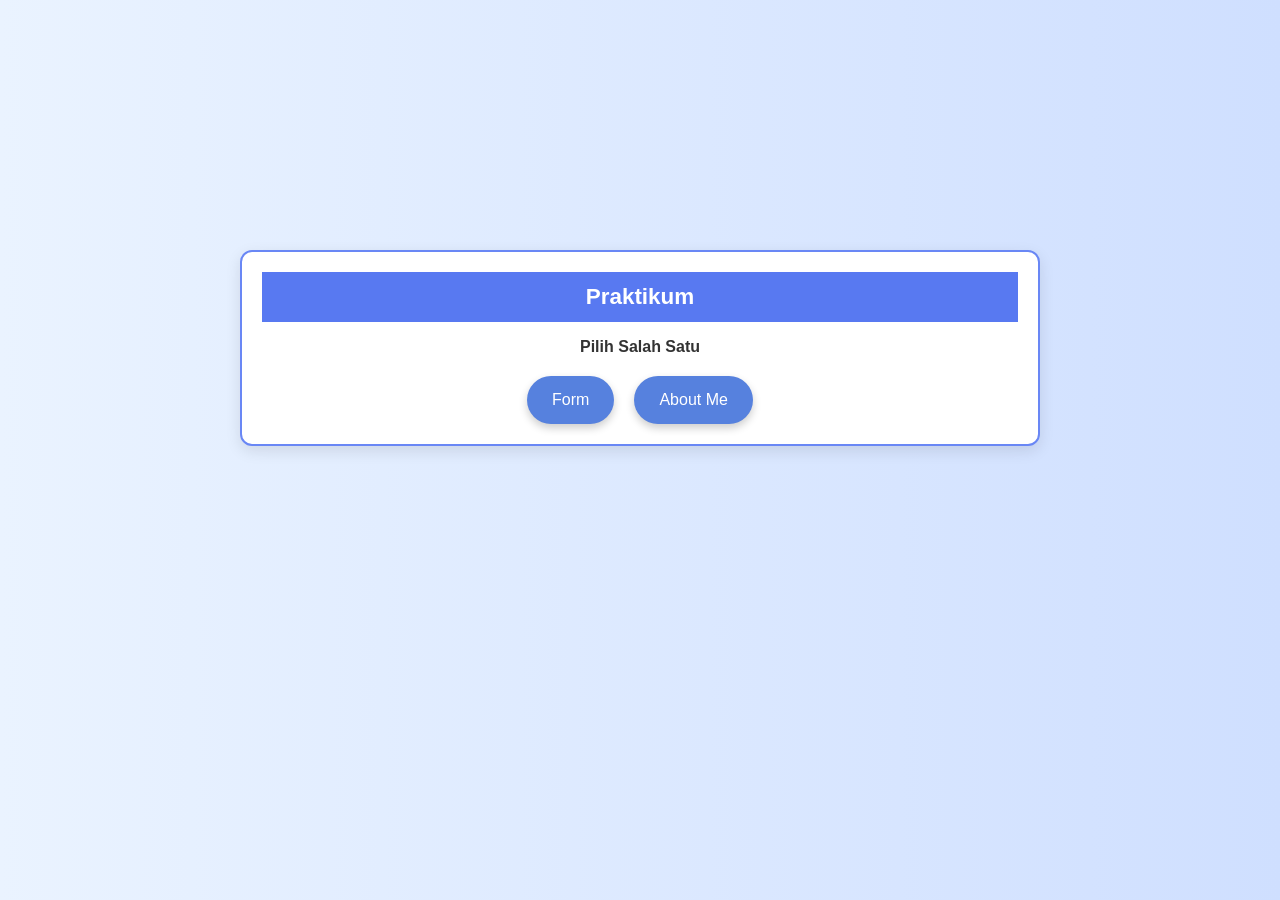
==== index.html @ 87f0511c "first commit" ====
<!DOCTYPE html>
<html>
<head>
  <title>Halaman Utama</title>
  <link rel="stylesheet" href="style.css">
</head>
<body>
  <section>
    <div class="box">
      <h3>Praktikum</h3>
    </div>
    <p><strong>Pilih Salah Satu</strong></p>
    <div class="btn">
      <button class="pendaftaran"><a href="form.html">Form</a></button>
      <button class="pendaftaran"><a href="about_me.html">About Me</a></button>
    </div>
  </section>
</body>
</html>
---- style.css ----
/* BODY */
body {
    font-family: 'Segoe UI', Tahoma, Geneva, Verdana, sans-serif;
    background: linear-gradient(to right, #eaf3ff, #cfdfff);
    color: #333333;
    text-align: center;
    margin: 0;
    padding: 0;
  }
  
  /* HEADER / JUDUL BOX */
  .box {
    width: 100%;
    height: 50px;
    background-color: #5879f1; /* disesuaikan dengan tema biru */
    color: #ffffff;
    display: flex;
    align-items: center;
    justify-content: center;
    font-size: 1.2em;
    font-weight: 600;
  }
  
  /* SECTION UTAMA */
  section {
    text-align: center;
    border: 2px solid #6987f5; /* disesuaikan dengan aksen biru */
    box-sizing: border-box;
    margin: 250px auto;
    padding: 20px;
    border-radius: 12px;
    max-width: 800px;
    background-color: #ffffff;
    box-shadow: 0 5px 15px rgba(0, 0, 0, 0.1);
  }
  

/* UMUM: Ganti font dan hilangkan garis bawah link */
body {
  font-family: 'Poppins', sans-serif;
  margin: 0;
  padding: 0;
}

a {
  text-decoration: none;
  font-family: 'Poppins', sans-serif;
  color: inherit;
  transition: color 0.3s ease;
}

a:hover {
  color: #5681de;
}

/* TOMBOL PENDAFTARAN */
.pendaftaran {
  background-color: #5681de; /* sesuai tema biru tua */
  color: white;
  display: inline-block;
  padding: 15px 25px; /* menggantikan fixed width/height dengan padding */
  font-size: 1em;
  text-align: center;
  border: none;
  border-radius: 50px;
  cursor: pointer;
  transition: all 0.3s ease;
  box-shadow: 0 4px 8px rgba(0, 0, 0, 0.2);
}

.pendaftaran:hover {
  background-color: #1e47a7;
  transform: translateY(-2px);
  box-shadow: 0 6px 12px rgba(0, 0, 0, 0.3);
}

/* GRUP TOMBOL */
.btn {
    display: flex;
    justify-content: center;
    gap: 20px; /* spasi antar tombol */
    margin-top: 20px;
}
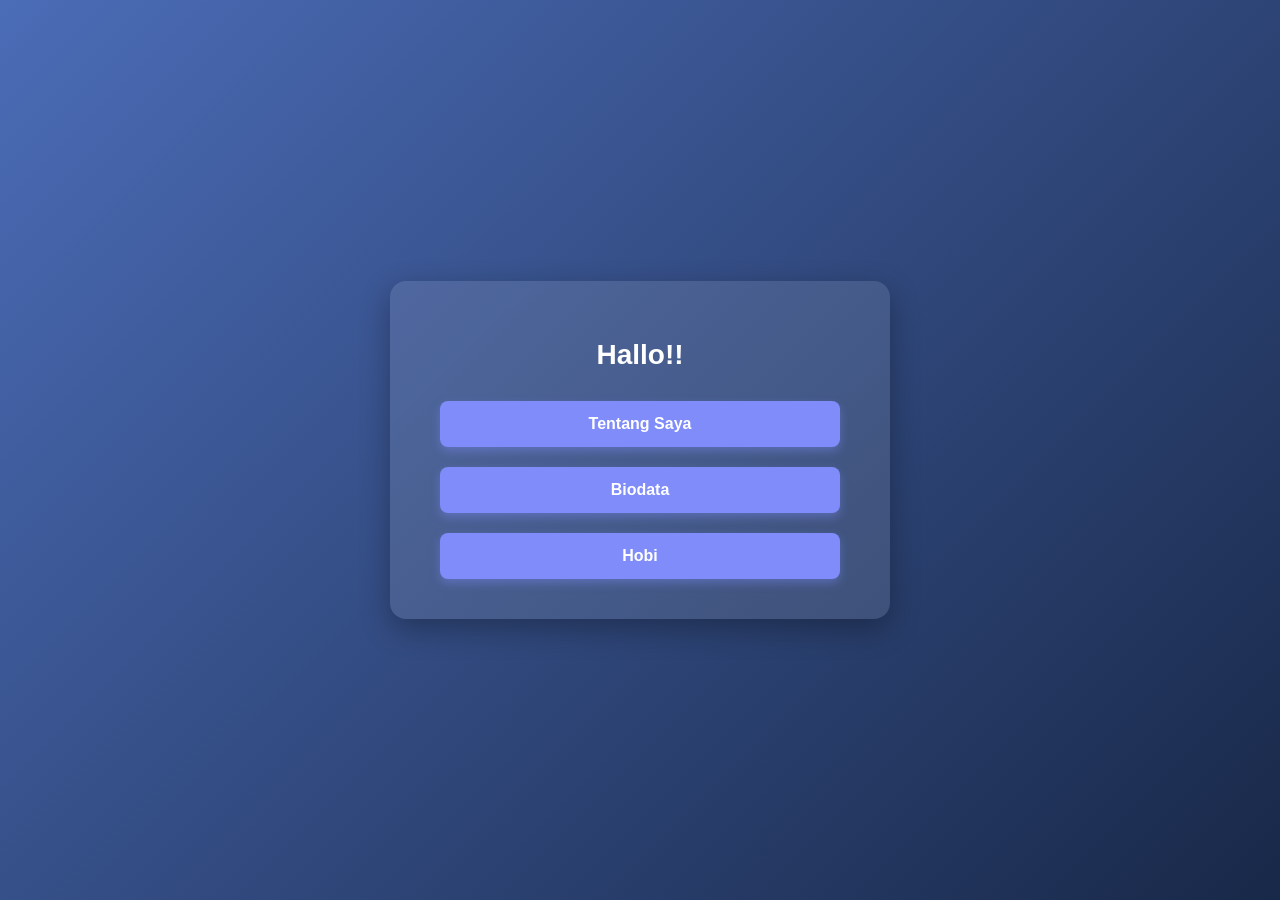
==== commit 678e9d1d: "Revisi_Tugas" ====
--- a/index.html
+++ b/index.html
@@ -1,19 +1,19 @@
 <!DOCTYPE html>
-<html>
+<html lang="id">
 <head>
+  <meta charset="UTF-8" />
+  <meta name="viewport" content="width=device-width, initial-scale=1.0" />
   <title>Halaman Utama</title>
-  <link rel="stylesheet" href="style.css">
+  <link rel="stylesheet" href="Index.css" />
 </head>
 <body>
-  <section>
-    <div class="box">
-      <h3>Praktikum</h3>
+  <div class="container">
+    <h1>Hallo!!</h1>
+    <div class="button-container">
+      <a href="tentang.html" class="btn">Tentang Saya</a>
+      <a href="biodata.html" class="btn">Biodata</a>
+      <a href="hobi.html" class="btn">Hobi</a>
     </div>
-    <p><strong>Pilih Salah Satu</strong></p>
-    <div class="btn">
-      <button class="pendaftaran"><a href="form.html">Form</a></button>
-      <button class="pendaftaran"><a href="about_me.html">About Me</a></button>
-    </div>
-  </section>
+  </div>
 </body>
 </html>
--- a/Index.css
+++ b/Index.css
@@ -0,0 +1,50 @@
+body {
+  font-family: 'Segoe UI', Tahoma, Geneva, Verdana, sans-serif;
+  margin: 0;
+  padding: 0;
+  background: linear-gradient(135deg, #4b6cb7, #182848);
+  color: white;
+  height: 100vh;
+  display: flex;
+  justify-content: center;
+  align-items: center;
+}
+
+.container {
+  background: rgba(255, 255, 255, 0.1);
+  padding: 40px 50px;
+  border-radius: 16px;
+  text-align: center;
+  box-shadow: 0 10px 30px rgba(0, 0, 0, 0.3);
+  width: 90%;
+  max-width: 400px;
+}
+
+h1 {
+  margin-bottom: 30px;
+  font-size: 28px;
+}
+
+.button-container {
+  display: flex;
+  flex-direction: column;
+  gap: 20px;
+}
+
+.button-container a {
+  background: #7f8cfa;
+  padding: 14px 0;
+  border-radius: 8px;
+  color: white;
+  text-decoration: none;
+  font-weight: bold;
+  box-shadow: 0 4px 10px rgba(127, 140, 250, 0.4);
+  transition: all 0.3s ease;
+  width: 100%;
+  display: block;
+}
+
+.button-container a:hover {
+  transform: translateY(-4px);
+  background: #5768f9;
+}
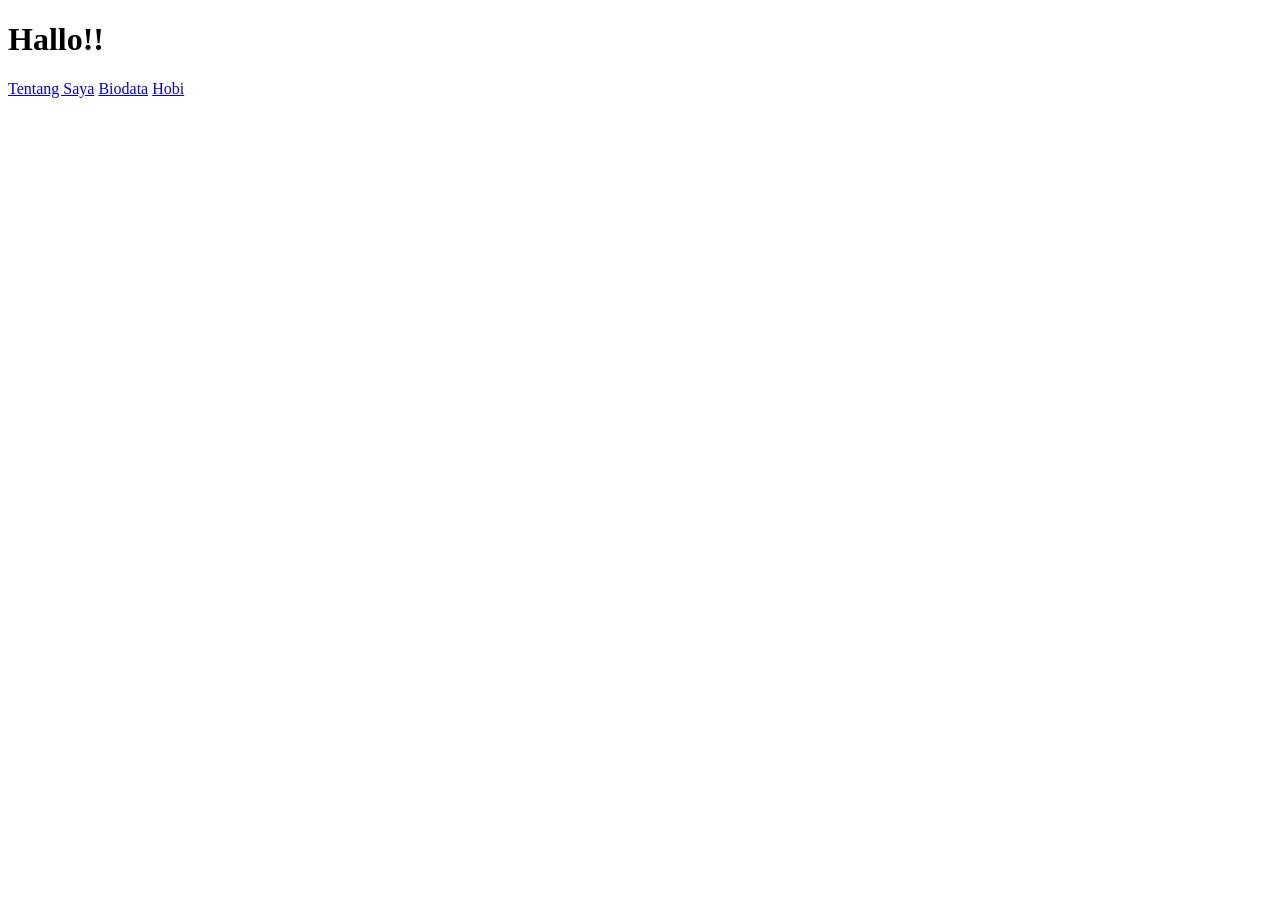
==== commit b8281acd: "Terakhir_Revisis" ====
--- a/index.html
+++ b/index.html
@@ -4,15 +4,15 @@
   <meta charset="UTF-8" />
   <meta name="viewport" content="width=device-width, initial-scale=1.0" />
   <title>Halaman Utama</title>
-  <link rel="stylesheet" href="Index.css" />
+  <link rel="stylesheet" href="index.css" />
 </head>
 <body>
   <div class="container">
     <h1>Hallo!!</h1>
     <div class="button-container">
-      <a href="tentang.html" class="btn">Tentang Saya</a>
-      <a href="biodata.html" class="btn">Biodata</a>
-      <a href="hobi.html" class="btn">Hobi</a>
+      <a href="https://nabilasaf.github.io/Day-7-cd/tentang.html" class="btn">Tentang Saya</a>
+      <a href="https://nabilasaf.github.io/Day-7-cd/biodata.html" class="btn">Biodata</a>
+      <a href="https://nabilasaf.github.io/Day-7-cd/hobi.html" class="btn">Hobi</a>
     </div>
   </div>
 </body>
